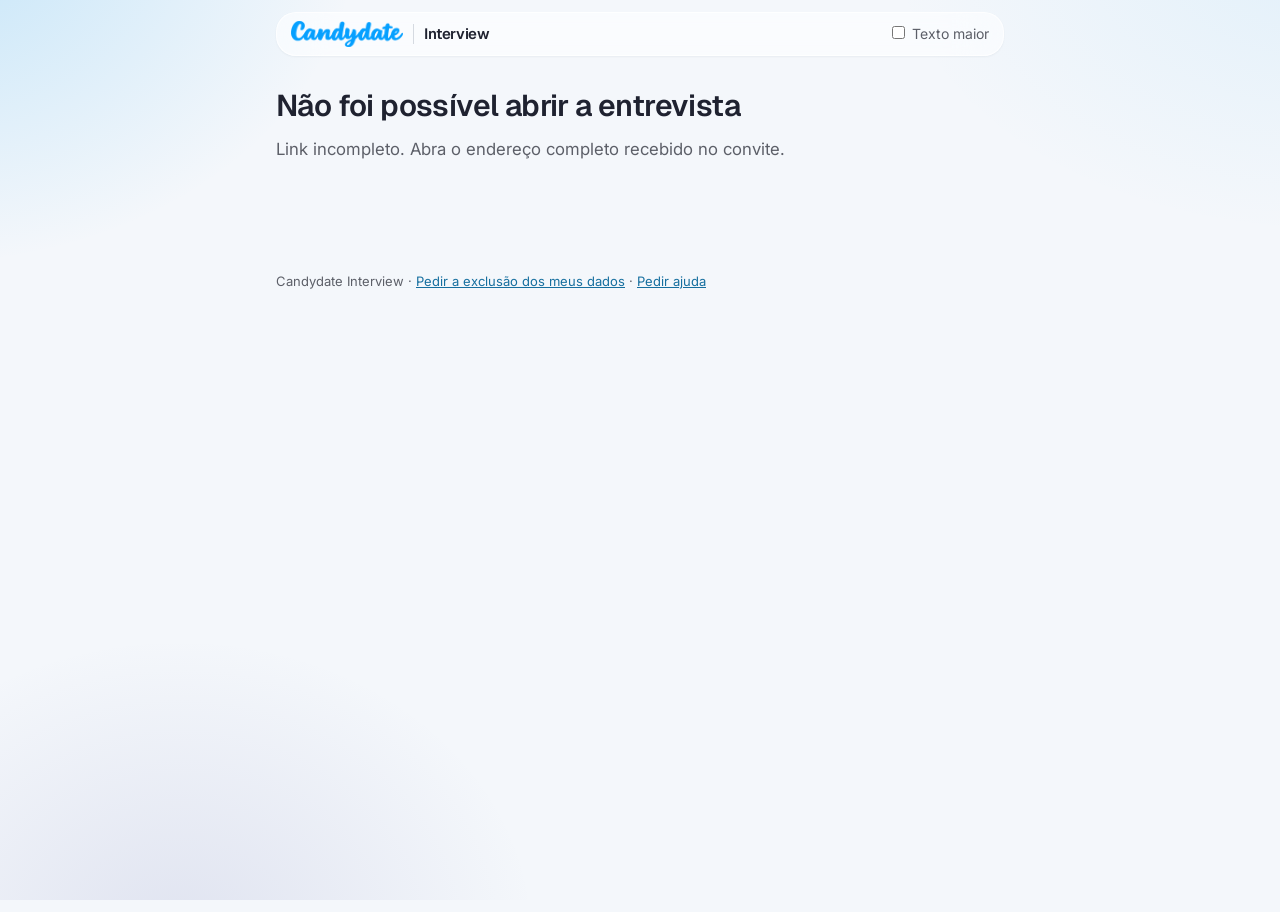
==== entrevista/index.html @ 9f2f23ae "Sala: teste de áudio com validação real e voz sem troca silenciosa O teste só libera a entrevista co" ====
<!doctype html>
<html lang="pt-BR">
  <head>
    <meta charset="utf-8" />
    <meta name="viewport" content="width=device-width, initial-scale=1, viewport-fit=cover" />
    <meta name="robots" content="noindex, nofollow" />
    <meta name="referrer" content="no-referrer" />
    <title>Entrevista · Candydate Interview</title>
    <meta name="description" content="Entrevista conduzida pela entrevistadora de inteligência artificial do Candydate Interview." />
    <link rel="preconnect" href="https://fonts.googleapis.com" />
    <link rel="preconnect" href="https://fonts.gstatic.com" crossorigin />
    <link rel="stylesheet" href="https://fonts.googleapis.com/css2?family=Inter:wght@400;500;600;700&family=Geist:wght@500;600;700&display=swap" />
    <link rel="stylesheet" href="sala.css?v=mw9lg1a4" />
  </head>
  <body>
    <a class="pular" href="#conteudo">Ir para o conteúdo</a>
    <header class="topo">
      <div class="topo__linha">
        <span class="topo__marca"><img src="candydate-logo.png" alt="Candydate" /><span class="topo__produto">Interview</span></span>
        <label class="nota"><input type="checkbox" id="texto-grande" /> Texto maior</label>
      </div>
    </header>

    <main id="conteudo" tabindex="-1">
      <!-- Carregando / erro -->
      <section id="tela-carregando" aria-live="polite"><p class="lead">Carregando o convite…</p></section>
      <section id="tela-erro" hidden><h1>Não foi possível abrir a entrevista</h1><p id="erro-texto" class="lead"></p></section>

      <!-- 1. Boas-vindas, explicação e privacidade -->
      <section id="tela-boas-vindas" hidden aria-labelledby="titulo-vaga">
        <p class="eyebrow" id="empresa-nome"></p>
        <h1 id="titulo-vaga"></h1>
        <ul class="fatos" id="fatos"></ul>

        <div class="card">
          <h2>Como funciona</h2>
          <p>Esta entrevista é conduzida por <strong id="nome-ia"></strong>, a <strong>entrevistadora de inteligência artificial</strong> do Candydate Interview. Ela faz uma pergunta por vez e pede exemplos reais da sua experiência: o contexto, o que você fez, por que decidiu assim e o que aconteceu.</p>
          <ul class="lista">
            <li>Duração estimada: <strong id="duracao"></strong>.</li>
            <li>Você pode pedir para repetir ou reformular, pausar e retomar, ou encerrar quando quiser.</li>
            <li>Não há resposta certa: se não tiver um exemplo, é só dizer. Números ajudam, mas não são obrigatórios.</li>
            <li>A IA <strong>não decide</strong> nada sobre o processo: a equipe de recrutamento analisa o registro e toma as decisões.</li>
            <li>Silêncio, pausas para pensar, sotaque ou problemas de conexão não contam contra você.</li>
          </ul>
        </div>

        <div class="card">
          <h2>Acessibilidade</h2>
          <ul class="lista">
            <li>A entrevista é por voz, como numa chamada. Use um navegador atualizado e permita o acesso ao microfone. Fone de ouvido ajuda.</li>
            <li>Legendas da fala da entrevistadora ficam sempre visíveis.</li>
            <li>Precisa de outra forma de participar (por exemplo, com uma pessoa)? Use "Pedir ajuda" e a equipe entra em contato.</li>
          </ul>
        </div>

        <div class="card">
          <h2>Privacidade</h2>
          <p>A conversa é registrada em texto (transcrição) para a equipe de recrutamento de <span class="empresa"></span>. O áudio não é gravado. Se você ligar a câmera, a imagem aparece só na sua tela: não é gravada nem enviada. As respostas não são usadas para treinar modelos de outras empresas. Os dados ficam guardados pelo prazo definido pela empresa e você pode pedir a exclusão.</p>
          <p id="aviso-empresa" class="nota"></p>
          <label class="opcao"><input type="checkbox" id="consentimento" /> <span>Li as informações acima e quero participar da entrevista com a entrevistadora de IA.</span></label>
          <p class="nota">Versão dos termos: <span id="termos-versao"></span></p>
        </div>

        <div class="acoes">
          <button class="btn btn--primario" id="ir-teste" disabled>Continuar</button>
          <button class="btn" id="ir-agendar">Agendar para depois</button>
        </div>
      </section>

      <!-- 2. Agendar -->
      <section id="tela-agendar" hidden>
        <h1>Agendar a entrevista</h1>
        <p class="lead">Escolha um horário dentro da validade do convite. No horário, abra este mesmo link.</p>
        <div class="campo"><label for="quando">Data e hora</label><input type="datetime-local" id="quando" /></div>
        <p id="agendar-status" role="status"></p>
        <div class="acoes"><button class="btn btn--primario" id="confirmar-agendar">Confirmar horário</button><button class="btn" data-voltar>Voltar</button></div>
      </section>

      <!-- 3. Teste técnico -->
      <section id="tela-teste" hidden>
        <h1>Teste rápido de áudio</h1>
        <p class="lead">Leva menos de um minuto e evita surpresas durante a conversa.</p>
        <div class="card teste">
          <section class="teste-bloco" aria-labelledby="t-mic">
            <div class="teste-cabeca"><h2 id="t-mic">1. Microfone</h2><span class="estado" id="mic-estado" data-tom="neutro" role="status">Aguardando permissão</span></div>
            <label class="campo campo--linha"><span>Microfone em uso</span><select id="mic-dispositivo" disabled><option>Aguardando permissão</option></select></label>
            <div class="medidor" role="meter" aria-label="Nível do microfone" aria-valuemin="0" aria-valuemax="100" aria-valuenow="0" id="mic-medidor"><span id="mic-nivel"></span></div>
            <p class="nota" id="mic-dica">Fale algo e veja a barra se mover.</p>
          </section>
          <section class="teste-bloco" aria-labelledby="t-stt">
            <div class="teste-cabeca"><h2 id="t-stt">2. Reconhecimento da sua fala</h2><span class="estado" id="stt-estado" data-tom="neutro" role="status">Aguardando o microfone</span></div>
            <p class="nota">Toque em <strong>Testar reconhecimento</strong> e diga: <strong>"Estou pronta para começar"</strong> (ou "pronto").</p>
            <div class="acoes acoes--compacta"><button class="btn" id="testar-stt" type="button" disabled>Testar reconhecimento</button></div>
            <p class="voce" id="stt-eco" aria-live="polite"></p>
            <p class="nota" id="stt-dica"></p>
          </section>
          <section class="teste-bloco" aria-labelledby="t-voz">
            <div class="teste-cabeca"><h2 id="t-voz">3. Voz da entrevistadora</h2><span class="estado" id="voz-estado" data-tom="neutro" role="status">Aguardando</span></div>
            <div class="teste-linha"><span class="nota">Toque para ouvir a voz que vai conduzir a entrevista.</span><button class="btn" id="testar-som" type="button">Tocar voz de teste</button></div>
            <div class="ajustes">
              <label class="campo"><span>Volume</span><input type="range" id="volume-teste" min="0" max="100" step="5" /></label>
              <label class="campo"><span>Velocidade da voz</span><select id="velocidade-teste"><option value="0.9">Mais devagar</option><option value="1">Normal</option><option value="1.1">Mais rápida</option></select></label>
            </div>
            <label class="opcao"><input type="checkbox" id="som-ok" disabled /> <span>Consegui ouvir a voz de teste.</span></label>
            <p class="nota" id="voz-dica"></p>
          </section>
        </div>
        <div class="card camera-teste">
          <div class="camera-teste__previa" data-camera="desligada" id="previa-camera">
            <video id="camera-previa" playsinline muted autoplay aria-label="Prévia da sua câmera"></video>
            <span class="camera-teste__vazio" aria-hidden="true"><svg viewBox="0 0 24 24"><path d="M15 10l5-3v10l-5-3zM3 6h12v12H3z"/></svg></span>
          </div>
          <div>
            <strong>Câmera (opcional)</strong>
            <p class="nota">Para você se ver durante a conversa, como numa chamada de vídeo. A imagem aparece só na sua tela: não é gravada nem enviada.</p>
            <p class="nota" id="camera-teste-status" role="status"></p>
            <button class="btn" id="testar-camera" type="button">Ligar câmera</button>
          </div>
        </div>
        <p id="teste-alerta" class="alerta" hidden></p>
        <p id="teste-pendente" class="nota" role="status"></p>
        <div class="acoes"><button class="btn btn--primario" id="comecar">Começar a entrevista</button><button class="btn" data-voltar>Voltar</button></div>
      </section>

      <!-- 4. Conversa: entrevistadora (onda) | você (câmera), falas e controles -->
      <section id="tela-conversa" class="sala" data-fase="conectando" hidden aria-label="Entrevista em andamento">
        <div class="sala__barra">
          <p class="fase" aria-live="polite"><span class="fase__ponto" aria-hidden="true"></span><strong id="fase-rotulo">Conectando</strong><span class="fase__texto" id="status" role="status"></span></p>
          <p class="sala__info">
            <span class="conexao" id="conexao" data-conexao="estavel"><span class="conexao__ponto" aria-hidden="true"></span><span id="conexao-texto">Conexão estável</span></span>
            <span class="tempo" aria-label="Tempo de entrevista"><svg viewBox="0 0 24 24" aria-hidden="true"><circle cx="12" cy="13" r="8"/><path d="M12 9v4l2.5 2M9 2h6"/></svg><span id="tempo">00:00</span></span>
          </p>
        </div>

        <div class="palco">
          <figure class="painel painel--ia" id="painel-ia">
            <canvas id="onda" aria-hidden="true"></canvas>
            <figcaption class="etiqueta"><span class="etiqueta__fala" aria-hidden="true"></span><strong id="nome-ia-2"></strong><span class="selo-ia">IA</span></figcaption>
          </figure>
          <figure class="painel painel--voce" id="painel-voce" data-camera="desligada">
            <video id="camera" playsinline muted autoplay aria-label="Sua imagem (só você vê)"></video>
            <div class="sem-camera" aria-hidden="true"><span class="sem-camera__inicial" id="inicial-candidato"></span></div>
            <p class="camera-aviso" id="camera-aviso" role="status"></p>
            <figcaption class="etiqueta"><span class="etiqueta__mic" aria-hidden="true"><i></i><i></i><i></i></span><strong id="nome-candidato">Você</strong><span class="etiqueta__mudo" id="etiqueta-mudo" hidden>microfone desligado</span></figcaption>
          </figure>

          <!-- 5. Pausada (sobre o palco) -->
          <section id="tela-pausa" class="pausa" hidden aria-labelledby="titulo-pausa">
            <div class="pausa__caixa">
              <h1 id="titulo-pausa">Entrevista pausada</h1>
              <p class="lead">Fique à vontade. As respostas já dadas estão salvas.</p>
              <div class="acoes"><button class="btn btn--primario" id="btn-continuar">Retomar a entrevista</button></div>
            </div>
          </section>
        </div>

        <div class="falas">
          <div class="fala fala--ia">
            <p class="fala__quem"><span id="nome-ia-3"></span> · Entrevistadora</p>
            <p class="legenda" id="legenda" aria-live="polite"></p>
            <p class="pensando" aria-hidden="true"><i></i><i></i><i></i></p>
          </div>
          <div class="fala fala--voce">
            <p class="fala__quem">Você</p>
            <p class="voce" id="voce" aria-label="Sua fala reconhecida"></p>
            <p class="fala__vazia">Sua resposta aparece aqui enquanto você fala.</p>
          </div>
        </div>
        <p class="reenviar" id="voz-falhou" hidden><span id="voz-falhou-texto">A voz da entrevistadora não carregou. A pergunta está escrita acima.</span> <button class="btn btn--primario" id="voz-tentar" type="button">Ouvir de novo</button></p>
        <p class="reenviar" id="reenviar" hidden><span>Não conseguimos enviar sua última resposta.</span> <button class="btn btn--primario" id="btn-tentar" type="button">Tentar de novo</button></p>

        <div class="controles" role="toolbar" aria-label="Controles da entrevista">
          <div class="controles__grupo">
            <button class="ctl" id="btn-mudo" type="button" aria-pressed="false" aria-label="Desligar microfone" title="Desligar microfone">
              <svg viewBox="0 0 24 24" aria-hidden="true"><path class="i-on" d="M12 2a3 3 0 0 0-3 3v7a3 3 0 0 0 6 0V5a3 3 0 0 0-3-3zM19 10v2a7 7 0 0 1-14 0v-2M12 19v3"/><path class="i-off" d="M2 2l20 20M9 9v3a3 3 0 0 0 5.1 2.1M15 9.3V5a3 3 0 0 0-5.9-.6M17 16.9A7 7 0 0 1 5 12v-2M19 10v2c0 .8-.1 1.5-.4 2.2M12 19v3"/></svg>
              <span class="ctl__rotulo">Microfone</span>
            </button>
            <button class="ctl" id="btn-camera" type="button" aria-pressed="false" aria-label="Ligar câmera" title="Ligar câmera">
              <svg viewBox="0 0 24 24" aria-hidden="true"><path class="i-on" d="M15 10l5-3v10l-5-3zM3 6h12v12H3z"/><path class="i-off" d="M2 2l20 20M15 10l5-3v10l-5-3M10.7 6H15v4.3M15 15v3H3V6h2"/></svg>
              <span class="ctl__rotulo">Câmera</span>
            </button>
          </div>
          <div class="controles__grupo">
            <button class="ctl" id="btn-repetir" type="button" aria-label="Repetir a pergunta" title="Repetir a pergunta">
              <svg viewBox="0 0 24 24" aria-hidden="true"><path d="M3 12a9 9 0 1 0 3-6.7L3 8M3 3v5h5"/></svg>
              <span class="ctl__rotulo">Repetir</span>
            </button>
            <button class="ctl" id="btn-legenda" type="button" aria-pressed="true" aria-label="Legendas ligadas" title="Legendas">
              <svg viewBox="0 0 24 24" aria-hidden="true"><path d="M3 5h18v14H3zM7 13h3M14 13h3M7 16h6"/></svg>
              <span class="ctl__rotulo">Legendas</span>
            </button>
            <details class="ajustes-pop">
              <summary class="ctl" aria-label="Volume e velocidade da voz" title="Volume e velocidade da voz">
                <svg viewBox="0 0 24 24" aria-hidden="true"><path d="M11 5L6 9H2v6h4l5 4zM15.5 8.5a5 5 0 0 1 0 7M19 5a10 10 0 0 1 0 14"/></svg>
                <span class="ctl__rotulo">Áudio</span>
              </summary>
              <div class="ajustes-pop__caixa">
                <label class="campo"><span>Volume</span><input type="range" id="volume" min="0" max="100" step="5" /></label>
                <label class="campo"><span>Velocidade da voz</span><select id="velocidade"><option value="0.9">Mais devagar</option><option value="1">Normal</option><option value="1.1">Mais rápida</option></select></label>
              </div>
            </details>
            <button class="ctl" id="btn-pausar" type="button" aria-label="Pausar a entrevista" title="Pausar">
              <svg viewBox="0 0 24 24" aria-hidden="true"><path d="M8 5v14M16 5v14"/></svg>
              <span class="ctl__rotulo">Pausar</span>
            </button>
            <button class="ctl" id="btn-ajuda" type="button" aria-label="Pedir ajuda à equipe" title="Pedir ajuda">
              <svg viewBox="0 0 24 24" aria-hidden="true"><circle cx="12" cy="12" r="9"/><path d="M9.5 9a2.5 2.5 0 1 1 3.5 2.3c-.6.3-1 .9-1 1.6V14M12 17h.01"/></svg>
              <span class="ctl__rotulo">Ajuda</span>
            </button>
          </div>
          <button class="ctl ctl--encerrar" id="btn-encerrar" type="button" aria-label="Encerrar a entrevista" title="Encerrar">
            <svg viewBox="0 0 24 24" aria-hidden="true"><path d="M4.5 14.5c4.6-4 10.4-4 15 0l-1.8 2.3-3.3-1.4V12.8a12 12 0 0 0-4.8 0v2.6l-3.3 1.4z"/></svg>
            <span class="ctl__rotulo">Encerrar</span>
          </button>
        </div>

        <details class="historico-caixa"><summary>Ver a conversa completa</summary><div class="historico" id="historico" aria-live="off"></div></details>

      </section>

      <dialog id="dlg-encerrar" class="dialogo" aria-labelledby="dlg-encerrar-titulo">
        <form method="dialog">
          <h2 id="dlg-encerrar-titulo">Encerrar a entrevista agora?</h2>
          <p>O que você respondeu até aqui fica registrado. Depois de encerrar, não é possível continuar por este link.</p>
          <div class="acoes"><button class="btn" value="nao" autofocus>Continuar a entrevista</button><button class="btn btn--perigo-cheio" value="sim">Encerrar</button></div>
        </form>
      </dialog>

      <!-- 6. Conclusão e pesquisa -->
      <section id="tela-fim" hidden>
        <p class="eyebrow">Entrevista concluída</p>
        <h1>Obrigado pela conversa</h1>
        <p class="lead">Suas respostas foram registradas. A equipe de recrutamento faz a análise e entra em contato pelo e-mail do convite. A decisão é sempre de uma pessoa da equipe.</p>
        <form class="card" id="form-pesquisa">
          <h2>Como foi a experiência?</h2>
          <p class="nota">Opcional. Ajuda a melhorar a entrevista para outras pessoas.</p>
          <fieldset style="border:0;padding:0;margin:0"><legend>Nota geral (1 a 5)</legend><div class="estrelas" id="nota"></div></fieldset>
          <fieldset style="border:0;padding:0;margin:12px 0 0"><legend>As perguntas foram claras? (1 a 5)</legend><div class="estrelas" id="clareza"></div></fieldset>
          <div class="campo"><label for="comentario">Comentário</label><textarea id="comentario" rows="3"></textarea></div>
          <div class="acoes"><button class="btn btn--primario" type="submit">Enviar</button></div>
          <p id="pesquisa-status" role="status"></p>
        </form>
      </section>
    </main>
    <footer class="rodape">
      Candydate Interview · <a href="#" id="link-exclusao">Pedir a exclusão dos meus dados</a> · <a href="#" id="link-ajuda">Pedir ajuda</a>
    </footer>
    <script type="module" src="sala.js?v=mw9lg1a4"></script>
  </body>
</html>
---- entrevista/sala.css ----
/* Sala do Candydate Interview. Mesma linguagem do Career, "vidro claro"
   (design-system/README.md): fundo suave com brilho azul, barras flutuantes em
   vidro e conteúdo em superfícies sólidas. #28AAF0 só em destaques sem texto,
   #0E7AB8 em botões com texto branco, #166F9F em textos e links (AA). O palco
   da conversa continua escuro, como numa chamada de vídeo. */
:root {
  --primary: #28aaf0;
  --primary-ink: #166f9f;
  --cta: #0e7ab8;
  --cta-hover: #0b6699;
  --on-cta: #ffffff;
  --ink: #1f2230;
  --muted: #5c5f68;
  --bg: #f4f7fb;
  --surface: #ffffff;
  --border: #e2e6eb;
  --border-strong: #d5dae1;
  --linha: rgb(23 37 60 / 0.07);
  --soft: #eaf6fe;
  --suave: #eef1f4;
  --ring: rgb(14 122 184 / 0.28);
  --success: #0f6b41;
  --warning-bg: #fff4df;
  --warning-ink: #7a4e05;
  --danger: #c8282e;
  --glass-fill: rgb(255 255 255 / 0.58);
  --glass-edge: rgb(255 255 255 / 0.75);
  --surface-shadow: 0 1px 2px rgb(23 37 60 / 0.04), 0 12px 32px -18px rgb(23 37 60 / 0.14);
  --glass-shadow: 0 1px 2px rgb(23 37 60 / 0.05), 0 18px 44px -22px rgb(23 37 60 / 0.22);
  --brilho-1: rgb(40 170 240 / 0.24);
  --brilho-2: rgb(88 96 169 / 0.13);
  --brilho-3: rgb(40 170 240 / 0.09);
  --radius-sm: 8px;
  --radius-md: 12px;
  --radius: 18px;
  --r-flutuante: 20px;
  --ease: cubic-bezier(0.16, 1, 0.3, 1);
  color-scheme: light;
}
@media (prefers-color-scheme: dark) {
  :root:not([data-theme="light"]) {
    --primary-ink: #4cc2ff;
    --cta: #4cc2ff;
    --cta-hover: #7ad2ff;
    --on-cta: #0b1620;
    --ink: #edeff5;
    --muted: #a7acba;
    --bg: #12151a;
    --surface: #191d24;
    --border: #2a2f38;
    --border-strong: #3a404b;
    --linha: rgb(255 255 255 / 0.07);
    --soft: rgb(76 194 255 / 0.14);
    --suave: #232830;
    --ring: rgb(76 194 255 / 0.3);
    --success: #3fcb8e;
    --warning-bg: rgb(255 193 99 / 0.14);
    --warning-ink: #ffc163;
    --danger: #ff7a7e;
    --glass-fill: rgb(25 29 36 / 0.62);
    --glass-edge: rgb(255 255 255 / 0.08);
    --surface-shadow: 0 1px 2px rgb(0 0 0 / 0.2), 0 12px 32px -18px rgb(0 0 0 / 0.5);
    --glass-shadow: 0 1px 2px rgb(0 0 0 / 0.25), 0 18px 44px -22px rgb(0 0 0 / 0.6);
    --brilho-1: rgb(40 170 240 / 0.14);
    --brilho-2: rgb(88 96 169 / 0.14);
    --brilho-3: rgb(40 170 240 / 0.06);
    color-scheme: dark;
  }
}
* { box-sizing: border-box; }
html { -webkit-text-size-adjust: 100%; }
html, body { overscroll-behavior: none; }
body {
  position: relative;
  isolation: isolate;
  margin: 0;
  min-height: 100dvh;
  background: var(--bg);
  color: var(--ink);
  font: 400 16px/1.6 Inter, system-ui, -apple-system, "Segoe UI", sans-serif;
  -webkit-font-smoothing: antialiased;
}
body::before {
  content: ""; position: fixed; inset: 0; z-index: -1;
  background:
    radial-gradient(44rem 34rem at -6% -8%, var(--brilho-1), transparent 62%),
    radial-gradient(36rem 30rem at 14% 104%, var(--brilho-2), transparent 62%),
    radial-gradient(46rem 30rem at 104% -6%, var(--brilho-3), transparent 60%),
    var(--bg);
}
body.texto-grande { font-size: 19px; }
.pular { position: absolute; left: -999px; top: 8px; background: var(--surface); padding: 8px 12px; border-radius: var(--radius-sm); }
.pular:focus { left: 8px; z-index: 10; }
header.topo {
  position: sticky; top: 12px; z-index: 3;
  width: calc(100% - 32px); max-width: 728px; margin: 12px auto 0;
  padding: 8px 14px;
  border-radius: var(--r-flutuante);
  background: var(--glass-fill);
  border: 1px solid var(--glass-edge);
  box-shadow: var(--glass-shadow);
  -webkit-backdrop-filter: blur(22px) saturate(170%);
  backdrop-filter: blur(22px) saturate(170%);
}
@supports not ((backdrop-filter: blur(1px)) or (-webkit-backdrop-filter: blur(1px))) {
  header.topo, .controles { background: var(--surface); }
}
@media (prefers-reduced-transparency: reduce) {
  header.topo, .controles { background: var(--surface); -webkit-backdrop-filter: none; backdrop-filter: none; }
}
.topo__linha { display: flex; align-items: center; justify-content: space-between; gap: 12px; }
.topo__marca { display: flex; align-items: center; gap: 10px; font: 600 15px/20px Geist, Inter, sans-serif; letter-spacing: -0.02em; }
.topo__marca img { height: 26px; width: auto; }
.topo__produto { padding-left: 10px; border-left: 1px solid var(--border-strong); font-weight: 600; }
/* O foco programático ao trocar de tela não desenha contorno (o conteúdo continua acessível). */
#conteudo:focus { outline: none; }
main { max-width: 760px; margin: 0 auto; padding: 24px 16px 96px; }
h1 { font: 600 clamp(24px, 4vw, 30px)/1.2 Geist, Inter, sans-serif; letter-spacing: -0.02em; margin: 8px 0 12px; }
h2 { font: 600 18px/1.3 Geist, Inter, sans-serif; letter-spacing: -0.02em; margin: 0 0 8px; }
p { margin: 0 0 12px; }
.eyebrow { font: 600 11px/16px Inter, sans-serif; letter-spacing: 0.08em; text-transform: uppercase; color: var(--muted); margin: 0; }
.lead { color: var(--muted); font-size: 1.05em; }
.card { background: var(--surface); border: 1px solid var(--linha); border-radius: var(--radius); padding: 20px; margin: 16px 0; box-shadow: var(--surface-shadow); }
.fatos { display: flex; flex-wrap: wrap; gap: 8px; margin: 12px 0 0; padding: 0; list-style: none; }
.fatos li { background: var(--soft); color: var(--primary-ink); border-radius: 999px; padding: 4px 12px; font-size: 14px; font-weight: 500; }
ul.lista { padding-left: 20px; margin: 8px 0; }
ul.lista li { margin: 4px 0; }
.btn {
  display: inline-flex; align-items: center; justify-content: center; gap: 8px;
  min-height: 44px; padding: 10px 18px; border-radius: var(--radius-md);
  border: 1px solid var(--border); background: var(--surface); color: var(--ink);
  font: 500 15px/1 Inter, sans-serif; cursor: pointer; transition: background 160ms var(--ease), border-color 160ms var(--ease);
}
.btn:hover { background: var(--suave); }
.btn:active:not([disabled]) { transform: translateY(1px); }
.btn:focus-visible, input:focus-visible, textarea:focus-visible, select:focus-visible, a:focus-visible { outline: none; box-shadow: 0 0 0 3px var(--ring); }
.btn--primario { background: var(--cta); border-color: var(--cta); color: var(--on-cta); }
.btn--primario:hover { background: var(--cta-hover); }
.btn--perigo { background: color-mix(in srgb, var(--danger) 10%, transparent); border-color: transparent; color: var(--danger); }
.btn--perigo:hover { background: color-mix(in srgb, var(--danger) 18%, transparent); }
.btn[disabled] { opacity: 0.5; cursor: not-allowed; }
.acoes { display: flex; flex-wrap: wrap; gap: 10px; margin-top: 16px; }
label.opcao { display: flex; gap: 10px; align-items: flex-start; margin: 10px 0; cursor: pointer; }
label.opcao input { width: 20px; height: 20px; margin-top: 3px; accent-color: var(--cta); flex: none; }
.campo { display: grid; gap: 6px; margin: 12px 0; }
.campo input, .campo textarea, .campo select { font: inherit; color: inherit; background: var(--surface); border: 1px solid var(--border); border-radius: var(--radius-md); padding: 10px 12px; min-height: 44px; }
.nota { font-size: 14px; color: var(--muted); }
.alerta { border-radius: var(--radius-md); padding: 12px 14px; background: var(--warning-bg); color: var(--warning-ink); margin: 12px 0; }
.erro { color: var(--danger); font-weight: 500; }
.ok { color: var(--success); font-weight: 600; }
.medidor { height: 8px; border-radius: 999px; background: var(--suave); overflow: hidden; margin: 8px 0; }
.medidor > span { display: block; height: 100%; width: 0; background: var(--primary); transition: width 80ms linear; }
.teste-linha { display: flex; align-items: center; justify-content: space-between; gap: 12px; padding: 10px 0; border-bottom: 1px solid var(--linha); }
.teste-linha:last-child { border-bottom: 0; }

/* ─── Conversa ────────────────────────────────────────────────────────────
   Palco escuro (tokens do tema escuro Candydate) com a entrevistadora (onda)
   e você (câmera) lado a lado; falas de cada um logo abaixo; controles numa
   barra estável no rodapé. */
body.em-conversa main { max-width: 1240px; padding-top: 16px; padding-bottom: 48px; }
body.em-conversa header.topo { max-width: 1208px; }
body.em-conversa footer.rodape { max-width: 1240px; }
.sala { --palco: #0d1117; --palco-2: #161b22; --palco-borda: #262c36; --palco-texto: #f4f6f8; --palco-suave: #a1a6ae; display: grid; gap: 16px; }

.sala__barra { display: flex; flex-wrap: wrap; align-items: center; justify-content: space-between; gap: 8px 16px; }
.fase { display: inline-flex; align-items: center; gap: 10px; margin: 0; min-height: 36px; padding: 6px 14px 6px 12px; border-radius: 999px; background: var(--surface); border: 1px solid var(--linha); box-shadow: var(--surface-shadow); font-size: 14px; line-height: 20px; max-width: 100%; }
.fase strong { font-weight: 600; white-space: nowrap; }
.fase__texto { color: var(--muted); overflow: hidden; text-overflow: ellipsis; }
.fase__texto:not(:empty)::before { content: "·"; margin-right: 8px; color: var(--border-strong); }
.fase__ponto { width: 8px; height: 8px; border-radius: 50%; background: var(--muted); flex: none; }
[data-fase="falando"] .fase__ponto, [data-fase="ouvindo"] .fase__ponto { background: var(--primary); box-shadow: 0 0 0 4px var(--ring); }
[data-fase="pensando"] .fase__ponto, [data-fase="conectando"] .fase__ponto { background: var(--primary); animation: piscar 1.2s ease-in-out infinite; }
[data-fase="erro"] .fase__ponto { background: var(--danger); }
[data-fase="pausada"] .fase__ponto { background: #f5a623; }
.sala__info { display: flex; align-items: center; gap: 16px; margin: 0; font-size: 13px; color: var(--muted); }
.conexao, .tempo { display: inline-flex; align-items: center; gap: 6px; white-space: nowrap; }
.conexao__ponto { width: 8px; height: 8px; border-radius: 50%; background: var(--success); }
[data-conexao="instavel"] .conexao__ponto { background: #f5a623; }
[data-conexao="offline"] .conexao__ponto { background: var(--danger); }
.tempo svg { width: 16px; height: 16px; fill: none; stroke: currentColor; stroke-width: 1.8; stroke-linecap: round; }
.tempo span { font-variant-numeric: tabular-nums; color: var(--ink); font-weight: 500; }

/* Palco: dois painéis equilibrados. */
.palco { position: relative; display: grid; grid-template-columns: minmax(0, 1fr) minmax(0, 1fr); gap: 16px; }
.painel { position: relative; margin: 0; aspect-ratio: 4 / 3; max-height: min(50vh, 500px); width: 100%; border-radius: 20px; overflow: hidden; background: radial-gradient(120% 90% at 50% 100%, #10243a 0%, var(--palco) 60%); border: 1px solid var(--palco-borda); box-shadow: 0 1px 2px rgba(13, 17, 23, 0.08), 0 12px 32px rgba(13, 17, 23, 0.12); transition: box-shadow 240ms var(--ease), border-color 240ms var(--ease); }
.painel.ativo { border-color: rgba(40, 170, 240, 0.65); box-shadow: 0 0 0 3px rgba(40, 170, 240, 0.25), 0 12px 32px rgba(13, 17, 23, 0.16); }
.painel--voce { background: linear-gradient(160deg, var(--palco-2), var(--palco)); }
#onda { position: absolute; inset: 0; width: 100%; height: 100%; display: block; transition: opacity 900ms var(--ease); }
[data-fase="encerrada"] #onda { opacity: 0.25; }
[data-fase="pausada"] #onda { opacity: 0.55; }

/* Etiquetas sobre o vídeo, como numa chamada. */
.etiqueta { position: absolute; left: 12px; bottom: 12px; display: inline-flex; align-items: center; gap: 8px; max-width: calc(100% - 24px); padding: 6px 12px; border-radius: 999px; background: rgba(13, 17, 23, 0.62); -webkit-backdrop-filter: blur(8px); backdrop-filter: blur(8px); color: var(--palco-texto); font-size: 14px; line-height: 20px; }
.etiqueta strong { font-weight: 600; overflow: hidden; text-overflow: ellipsis; white-space: nowrap; }
.selo-ia { display: inline-block; font: 600 10.5px/16px Inter, sans-serif; letter-spacing: 0.08em; text-transform: uppercase; color: #0d1117; background: var(--primary); border-radius: 999px; padding: 1px 7px; }
.etiqueta__fala { width: 8px; height: 8px; border-radius: 50%; background: var(--palco-suave); flex: none; transition: background 200ms; }
.painel.ativo .etiqueta__fala { background: var(--primary); box-shadow: 0 0 0 4px rgba(40, 170, 240, 0.3); }
/* Nível real do microfone em três barras (--nivel vem do analisador). */
.etiqueta__mic { display: inline-flex; align-items: center; gap: 2px; height: 14px; }
.etiqueta__mic i { width: 3px; border-radius: 2px; background: var(--primary); height: calc(4px + var(--nivel, 0) * 10px); transition: height 80ms linear; }
.etiqueta__mic i:nth-child(2) { height: calc(4px + var(--nivel, 0) * 14px); }
[data-mic="nao"] .etiqueta__mic, [data-mudo="true"] .etiqueta__mic { display: none; }
.etiqueta__mudo { font-size: 12px; color: #ffb4b6; white-space: nowrap; }

/* Vídeo do candidato (espelhado, como num espelho) e estado sem câmera. */
#camera { position: absolute; inset: 0; width: 100%; height: 100%; object-fit: cover; transform: scaleX(-1); opacity: 0; transition: opacity 300ms var(--ease); }
[data-camera="ligada"] #camera { opacity: 1; }
.sem-camera { position: absolute; inset: 0; display: grid; place-items: center; transition: opacity 300ms; }
[data-camera="ligada"] .sem-camera { opacity: 0; }
.sem-camera__inicial { width: clamp(72px, 22%, 112px); aspect-ratio: 1; border-radius: 50%; display: grid; place-items: center; background: linear-gradient(135deg, #28aaf0 0%, #5860a9 100%); color: #fff; font: 600 clamp(28px, 3vw, 40px) Geist, Inter, sans-serif; box-shadow: 0 0 0 calc(var(--nivel, 0) * 14px) rgba(40, 170, 240, 0.22); transition: box-shadow 90ms linear; }
.camera-aviso { position: absolute; left: 12px; right: 12px; top: 12px; margin: 0; padding: 8px 12px; border-radius: var(--radius-md); background: rgba(13, 17, 23, 0.72); color: var(--palco-texto); font-size: 13px; line-height: 18px; }
.camera-aviso:empty { display: none; }

/* Pausa sobre o palco. */
.pausa { position: absolute; inset: 0; z-index: 2; display: grid; place-items: center; padding: 16px; border-radius: 20px; background: rgba(13, 17, 23, 0.55); -webkit-backdrop-filter: blur(6px); backdrop-filter: blur(6px); animation: surgir 240ms var(--ease); }
.pausa__caixa { max-width: 420px; padding: 24px; border-radius: var(--radius); background: var(--surface); border: 1px solid var(--border); text-align: center; box-shadow: 0 12px 32px rgba(13, 17, 23, 0.25); }
.pausa__caixa h1 { font-size: 24px; margin-top: 0; }
.pausa__caixa .acoes { justify-content: center; }

/* Falas: a mais recente de cada participante, sob o painel correspondente. */
.falas { display: grid; grid-template-columns: minmax(0, 1fr) minmax(0, 1fr); gap: 16px; }
.fala { position: relative; min-height: 96px; padding: 14px 18px; border-radius: var(--radius); background: var(--surface); border: 1px solid var(--linha); box-shadow: var(--surface-shadow); }
.fala__quem { margin: 0 0 4px; font-size: 11px; line-height: 16px; font-weight: 600; letter-spacing: 0.08em; text-transform: uppercase; color: var(--muted); }
.fala--ia .fala__quem { color: var(--primary-ink); }
.legenda { margin: 0; font-size: 1.08em; line-height: 1.55; max-height: 7.8em; overflow-y: auto; overscroll-behavior: contain; }
.voce { margin: 0; color: var(--ink); line-height: 1.55; max-height: 7.8em; overflow-y: auto; overscroll-behavior: contain; }
.fala__vazia { margin: 0; color: var(--muted); font-size: 14px; }
.voce:not(:empty) + .fala__vazia { display: none; }
[data-fase="falando"] .fala--ia, [data-fase="pensando"] .fala--ia { border-color: rgba(40, 170, 240, 0.45); }
[data-fase="ouvindo"] .fala--voce { border-color: rgba(40, 170, 240, 0.45); }
/* "Pensando": três pontos discretos enquanto a resposta é processada. */
.pensando { display: none; gap: 4px; margin: 6px 0 0; }
[data-fase="pensando"] .pensando { display: inline-flex; }
.pensando i { width: 6px; height: 6px; border-radius: 50%; background: var(--primary); animation: piscar 1.2s ease-in-out infinite; }
.pensando i:nth-child(2) { animation-delay: 0.15s; }
.pensando i:nth-child(3) { animation-delay: 0.3s; }
@keyframes piscar { 0%, 100% { opacity: 0.3; } 50% { opacity: 1; } }
@keyframes surgir { from { opacity: 0; transform: translateY(4px); } to { opacity: 1; transform: none; } }
.legenda, .voce { animation: surgir 200ms var(--ease); }

.reenviar { display: flex; flex-wrap: wrap; align-items: center; justify-content: space-between; gap: 10px; margin: 0; padding: 12px 14px; border-radius: var(--radius-md); background: var(--warning-bg); color: var(--warning-ink); }

/* Responder digitando e conversa completa. */
.digitar, .historico-caixa { border-radius: var(--radius); background: var(--surface); border: 1px solid var(--linha); box-shadow: var(--surface-shadow); }
.digitar summary, .historico-caixa summary { cursor: pointer; padding: 12px 18px; font-weight: 600; font-size: 15px; border-radius: var(--radius); }
.digitar summary:focus-visible, .historico-caixa summary:focus-visible { outline: none; box-shadow: 0 0 0 3px var(--ring); }
#form-texto { display: flex; flex-wrap: wrap; gap: 10px; align-items: flex-end; padding: 0 18px 16px; }
#form-texto textarea { flex: 1 1 320px; font: inherit; color: inherit; background: var(--bg); border: 1px solid var(--border-strong); border-radius: var(--radius-md); padding: 10px 12px; min-height: 52px; resize: vertical; }
.historico { display: grid; gap: 10px; max-height: 50vh; overflow: auto; padding: 0 18px 16px; }

/* Barra de controles. */
.controles { justify-self: center; display: flex; align-items: center; gap: 6px; max-width: 100%; padding: 8px; border-radius: 22px; background: var(--glass-fill); border: 1px solid var(--glass-edge); box-shadow: var(--glass-shadow); -webkit-backdrop-filter: blur(22px) saturate(170%); backdrop-filter: blur(22px) saturate(170%); }
.controles__grupo { display: flex; gap: 4px; }
.controles__grupo + .controles__grupo { padding-left: 6px; margin-left: 2px; border-left: 1px solid var(--linha); }
.ctl { position: relative; display: inline-flex; flex-direction: column; align-items: center; justify-content: center; gap: 2px; min-width: 64px; min-height: 56px; padding: 6px 8px; border: 0; border-radius: 16px; background: none; color: var(--ink); font: 500 12px/14px Inter, sans-serif; cursor: pointer; list-style: none; transition: background 160ms var(--ease), color 160ms var(--ease); }
.ctl::-webkit-details-marker { display: none; }
.ctl svg { width: 22px; height: 22px; fill: none; stroke: currentColor; stroke-width: 1.8; stroke-linecap: round; stroke-linejoin: round; }
.ctl:hover { background: var(--soft); }
.ctl:focus-visible { outline: none; box-shadow: 0 0 0 3px var(--ring); }
.ctl[disabled] { opacity: 0.5; cursor: not-allowed; }
.ctl .i-off { display: none; }
#btn-mudo[aria-pressed="true"], #btn-camera[aria-pressed="false"] { color: var(--danger); }
#btn-mudo[aria-pressed="true"] .i-on, #btn-camera[aria-pressed="false"] .i-on { display: none; }
#btn-mudo[aria-pressed="true"] .i-off, #btn-camera[aria-pressed="false"] .i-off { display: inline; }
#btn-camera[aria-pressed="false"] { color: var(--muted); }
#btn-legenda[aria-pressed="false"] { color: var(--muted); }
.ctl--encerrar { margin-left: 6px; background: #c8282e; color: #fff; }
.ctl--encerrar:hover { background: #a82226; color: #fff; }
.ajustes-pop { position: relative; }
.ajustes-pop__caixa { position: absolute; bottom: calc(100% + 14px); left: 50%; transform: translateX(-50%); width: 260px; padding: 12px 16px; border-radius: var(--radius); background: var(--surface); border: 1px solid var(--linha); box-shadow: var(--glass-shadow); }
.ajustes-pop__caixa .campo { margin: 6px 0; }
.ajustes-pop__caixa input[type="range"] { accent-color: var(--cta); padding: 0; border: 0; min-height: 28px; }

/* Diálogo de encerramento. */
.dialogo { max-width: min(440px, calc(100vw - 32px)); padding: 24px; border: 1px solid var(--linha); border-radius: var(--radius); background: var(--surface); color: var(--ink); box-shadow: var(--glass-shadow); }
.dialogo::backdrop { background: rgb(23 37 60 / 0.3); -webkit-backdrop-filter: blur(2px); backdrop-filter: blur(2px); }
.dialogo p { color: var(--muted); }
.dialogo .acoes { justify-content: flex-end; }
.btn--perigo-cheio { background: #c8282e; border-color: #c8282e; color: #fff; }
.btn--perigo-cheio:hover { background: #a82226; }

/* Prévia da câmera no teste técnico. */
.camera-teste { display: grid; grid-template-columns: minmax(160px, 240px) minmax(0, 1fr); gap: 16px; align-items: center; }
.camera-teste__previa { position: relative; aspect-ratio: 4 / 3; border-radius: var(--radius-md); overflow: hidden; background: #0d1117; display: grid; place-items: center; }
.camera-teste__previa video { position: absolute; inset: 0; width: 100%; height: 100%; object-fit: cover; transform: scaleX(-1); opacity: 0; transition: opacity 300ms; }
.camera-teste__previa[data-camera="ligada"] video { opacity: 1; }
.camera-teste__vazio svg { width: 32px; height: 32px; fill: none; stroke: #a1a6ae; stroke-width: 1.6; stroke-linejoin: round; }
.camera-teste p { margin: 4px 0 10px; }

/* Tablet: painéis um pouco mais baixos; rótulos dos controles continuam. */
@media (max-width: 1024px) {
  .painel { aspect-ratio: 1 / 1; max-height: 44vh; }
}

/* Celular: a entrevistadora ocupa o palco; você aparece num quadro no canto
   (como numa chamada), as falas ficam compactas e os controles fixos embaixo. */
@media (max-width: 720px) {
  body.em-conversa main { padding: 8px 12px calc(96px + env(safe-area-inset-bottom)); }
  body.em-conversa header.topo { top: 8px; width: calc(100% - 16px); margin-top: 8px; padding: 6px 12px; }
  .sala { gap: 10px; }
  .sala__barra { gap: 6px; }
  .fase { font-size: 13px; padding: 4px 12px 4px 10px; min-height: 32px; }
  .fase__texto { display: none; }
  .sala__info { gap: 12px; font-size: 12px; }
  #conexao-texto { position: absolute; width: 1px; height: 1px; overflow: hidden; clip: rect(0 0 0 0); }
  .palco { grid-template-columns: 1fr; }
  .painel--ia { aspect-ratio: auto; height: min(42dvh, 360px); max-height: none; }
  .painel--voce { position: absolute; z-index: 1; right: 10px; top: 10px; width: 30%; max-width: 132px; aspect-ratio: 3 / 4; border-radius: 14px; }
  .painel--voce .etiqueta { left: 6px; bottom: 6px; padding: 3px 8px; font-size: 11px; gap: 4px; }
  .painel--voce .etiqueta strong { display: none; }
  .painel--voce .camera-aviso { display: none; }
  .sem-camera__inicial { width: 48px; font-size: 20px; }
  .falas { grid-template-columns: 1fr; gap: 8px; }
  .fala { min-height: 0; padding: 10px 14px; }
  .legenda, .voce { max-height: 5em; }
  .controles { position: fixed; z-index: 4; left: 8px; right: 8px; bottom: 8px; max-width: none; justify-content: space-between; gap: 0; padding: 4px 4px max(4px, env(safe-area-inset-bottom)); border-radius: 21.6px; }
  .controles__grupo + .controles__grupo { padding-left: 0; margin-left: 0; border-left: 0; }
  .ctl { min-width: 44px; min-height: 48px; padding: 4px; }
  .ctl__rotulo { position: absolute; width: 1px; height: 1px; overflow: hidden; clip: rect(0 0 0 0); }
  .ctl--encerrar { margin-left: 2px; min-width: 52px; }
  .ajustes-pop__caixa { position: fixed; left: 12px; right: 12px; bottom: calc(72px + env(safe-area-inset-bottom)); transform: none; width: auto; }
  .camera-teste { grid-template-columns: 1fr; }
}
/* Telas baixas (paisagem no celular): palco menor para caber a conversa. */
@media (max-height: 560px) and (min-width: 721px) {
  .painel { max-height: 46vh; }
}
@media (prefers-reduced-motion: reduce) {
  .legenda, .voce, .pausa { animation: none; }
  .pensando i, [data-fase="pensando"] .fase__ponto, [data-fase="conectando"] .fase__ponto { animation: none; opacity: 1; }
  .painel, #camera, #onda, .sem-camera { transition: none; }
}
.msg { border-radius: var(--radius-md); padding: 10px 14px; max-width: 92%; }
.msg--ia { background: var(--surface); border: 1px solid var(--linha); }
.msg--candidato { background: var(--soft); justify-self: end; }
.msg__quem { display: block; font-size: 12px; color: var(--muted); font-weight: 600; }
.estrelas { display: flex; gap: 6px; }
.estrelas button { width: 44px; height: 44px; border-radius: var(--radius-md); border: 1px solid var(--border); background: var(--surface); font: 600 16px Inter; color: var(--ink); cursor: pointer; }
.estrelas button[aria-pressed="true"] { background: var(--cta); color: var(--on-cta); border-color: var(--cta); }
.visually-hidden { position: absolute; width: 1px; height: 1px; overflow: hidden; clip: rect(0 0 0 0); white-space: nowrap; }
[hidden] { display: none !important; }
footer.rodape { max-width: 760px; margin: 0 auto; padding: 0 16px 32px; font-size: 13px; color: var(--muted); }
footer.rodape a { color: var(--primary-ink); }
.ajustes { display: grid; grid-template-columns: repeat(auto-fit, minmax(180px, 1fr)); gap: 12px; margin-top: 8px; }
.ajustes input[type="range"] { accent-color: var(--cta); min-height: 32px; padding: 0; border: 0; }
.obrigado { background: var(--soft); }
.obrigado h2 { margin: 0 0 6px; color: var(--primary-ink); }

/* Gráficos do dossiê compartilhado. */
:root { --g-atende: #12804f; --g-parcial: #0e7ab8; --g-validar: #b7791f; --g-nao-atende: #c4292e; --g-nao-investigado: #8a919b; }
@media (prefers-color-scheme: dark) { :root:not([data-theme="light"]) { --g-atende: #3ccf8e; --g-parcial: #4db8f5; --g-validar: #e8b04a; --g-nao-atende: #ff7a7e; --g-nao-investigado: #8a919b; } }
.graficos { display: grid; grid-template-columns: repeat(auto-fit, minmax(min(100%, 300px), 1fr)); gap: 24px 32px; }
.grafico { margin: 0; min-width: 0; }
.grafico figcaption { margin-bottom: 10px; font-weight: 600; }
.grafico svg { display: block; width: 100%; height: auto; }

/* ─── Teste de áudio: três validações com estado ─────────────────────────── */
.teste { display: grid; gap: 0; padding: 4px 20px; }
.teste-bloco { display: grid; gap: 10px; padding: 16px 0; border-top: 1px solid var(--linha); }
.teste-bloco:first-child { border-top: 0; }
.teste-cabeca { display: flex; flex-wrap: wrap; align-items: center; justify-content: space-between; gap: 8px; }
.teste-cabeca h2 { margin: 0; font-size: 16px; }
.estado { display: inline-flex; align-items: center; gap: 6px; padding: 3px 10px; border-radius: 999px; font-size: 13px; font-weight: 500; line-height: 18px; background: var(--suave); color: var(--muted); }
.estado::before { content: ""; width: 7px; height: 7px; border-radius: 50%; background: currentColor; }
.estado[data-tom="info"] { background: var(--soft); color: var(--primary-ink); }
.estado[data-tom="ok"] { background: #e7f6ee; color: #0f6b41; }
.estado[data-tom="alerta"] { background: var(--warning-bg); color: var(--warning-ink); }
.estado[data-tom="perigo"] { background: #fdeceb; color: #a8201f; }
@media (prefers-color-scheme: dark) {
  :root:not([data-theme="light"]) .estado[data-tom="ok"] { background: rgb(63 203 142 / 0.14); color: #3fcb8e; }
  :root:not([data-theme="light"]) .estado[data-tom="perigo"] { background: rgb(255 122 126 / 0.14); color: #ff7a7e; }
}
.campo--linha { display: flex; flex-wrap: wrap; align-items: center; gap: 8px 12px; margin: 0; }
.campo--linha select { flex: 1 1 220px; min-width: 0; }
.teste-bloco .nota:empty, .teste-bloco .voce:empty { display: none; }
.teste-bloco .nota { margin: 0; }
.acoes--compacta { margin-top: 0; }
#teste-pendente { margin: 12px 0 0; }
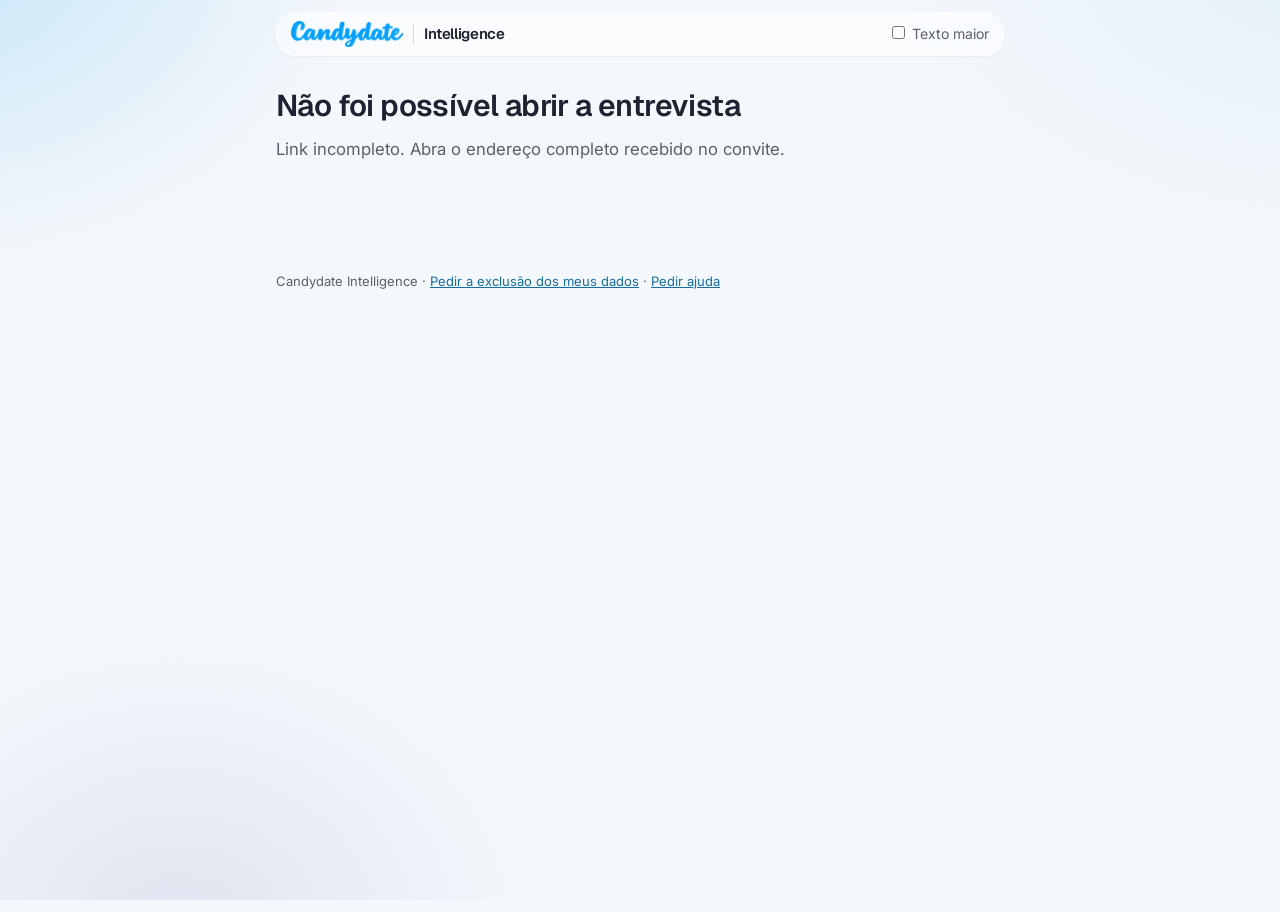
==== commit a9572904: "Sala: Candydate Intelligence O produto passa a se chamar Candydate Intelligence na sala do candidato" ====
--- a/entrevista/index.html
+++ b/entrevista/index.html
@@ -5,18 +5,18 @@
     <meta name="viewport" content="width=device-width, initial-scale=1, viewport-fit=cover" />
     <meta name="robots" content="noindex, nofollow" />
     <meta name="referrer" content="no-referrer" />
-    <title>Entrevista · Candydate Interview</title>
-    <meta name="description" content="Entrevista conduzida pela entrevistadora de inteligência artificial do Candydate Interview." />
+    <title>Entrevista · Candydate Intelligence</title>
+    <meta name="description" content="Entrevista conduzida pela entrevistadora de inteligência artificial do Candydate Intelligence." />
     <link rel="preconnect" href="https://fonts.googleapis.com" />
     <link rel="preconnect" href="https://fonts.gstatic.com" crossorigin />
     <link rel="stylesheet" href="https://fonts.googleapis.com/css2?family=Inter:wght@400;500;600;700&family=Geist:wght@500;600;700&display=swap" />
-    <link rel="stylesheet" href="sala.css?v=mw9lg1a4" />
+    <link rel="stylesheet" href="sala.css?v=mwb34gok" />
   </head>
   <body>
     <a class="pular" href="#conteudo">Ir para o conteúdo</a>
     <header class="topo">
       <div class="topo__linha">
-        <span class="topo__marca"><img src="candydate-logo.png" alt="Candydate" /><span class="topo__produto">Interview</span></span>
+        <span class="topo__marca"><img src="candydate-logo.png" alt="Candydate" /><span class="topo__produto">Intelligence</span></span>
         <label class="nota"><input type="checkbox" id="texto-grande" /> Texto maior</label>
       </div>
     </header>
@@ -34,7 +34,7 @@
 
         <div class="card">
           <h2>Como funciona</h2>
-          <p>Esta entrevista é conduzida por <strong id="nome-ia"></strong>, a <strong>entrevistadora de inteligência artificial</strong> do Candydate Interview. Ela faz uma pergunta por vez e pede exemplos reais da sua experiência: o contexto, o que você fez, por que decidiu assim e o que aconteceu.</p>
+          <p>Esta entrevista é conduzida por <strong id="nome-ia"></strong>, a <strong>entrevistadora de inteligência artificial</strong> do Candydate Intelligence. Ela faz uma pergunta por vez e pede exemplos reais da sua experiência: o contexto, o que você fez, por que decidiu assim e o que aconteceu.</p>
           <ul class="lista">
             <li>Duração estimada: <strong id="duracao"></strong>.</li>
             <li>Você pode pedir para repetir ou reformular, pausar e retomar, ou encerrar quando quiser.</li>
@@ -243,8 +243,8 @@
       </section>
     </main>
     <footer class="rodape">
-      Candydate Interview · <a href="#" id="link-exclusao">Pedir a exclusão dos meus dados</a> · <a href="#" id="link-ajuda">Pedir ajuda</a>
+      Candydate Intelligence · <a href="#" id="link-exclusao">Pedir a exclusão dos meus dados</a> · <a href="#" id="link-ajuda">Pedir ajuda</a>
     </footer>
-    <script type="module" src="sala.js?v=mw9lg1a4"></script>
+    <script type="module" src="sala.js?v=mwb34gok"></script>
   </body>
 </html>
--- a/entrevista/sala.css
+++ b/entrevista/sala.css
@@ -1,4 +1,4 @@
-/* Sala do Candydate Interview. Mesma linguagem do Career, "vidro claro"
+/* Sala do Candydate Intelligence. Mesma linguagem do Career, "vidro claro"
    (design-system/README.md): fundo suave com brilho azul, barras flutuantes em
    vidro e conteúdo em superfícies sólidas. #28AAF0 só em destaques sem texto,
    #0E7AB8 em botões com texto branco, #166F9F em textos e links (AA). O palco
